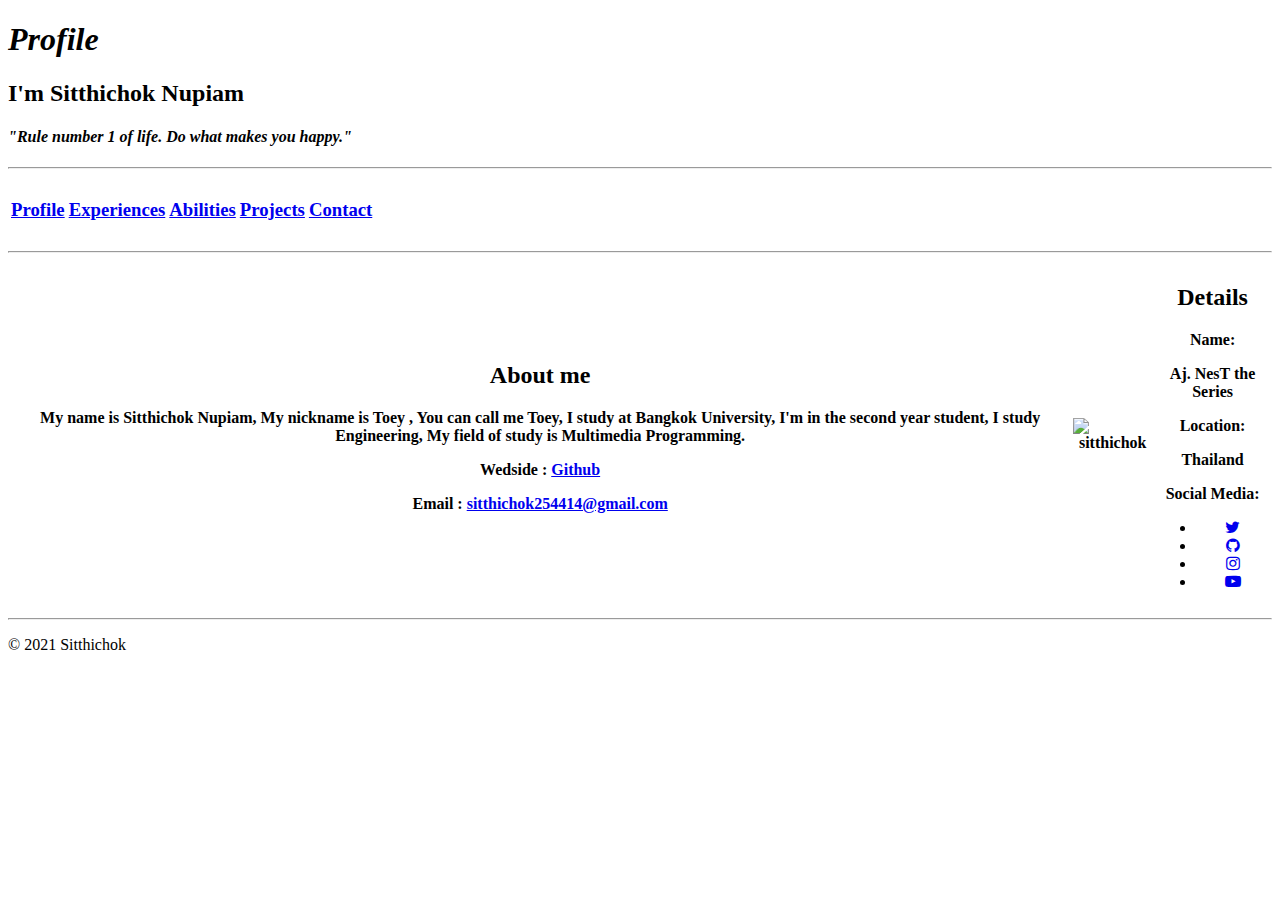
==== index.html @ 7e985c2a "Add files via upload" ====
<!DOCTYPE html>
<html>
<head>
    <meta charset="utf-8">
    <title>Sitthichok Nupiam</title>
    <!--Reference Google Fonts-->
    <link href='https://fonts.googleapis.com/css?family=Aclonica'rel='stylesheet'>
    <!--Reference Social Media Icons-->
    <link rel="stylesheet" href="https://cdnjs.cloudflare.com/ajax/libs/font-awesome/4.7.0/css/font-awesome.min.css">    


    <!---External CSS => 3rd Priority -->
    <link rel="stylesheet" href="css/index.css">

    <!--Add Favicon Icon => https://www.favicon.cc/-->
    <link rel="icon" href="images/favicon.ico">
    <!--Internal CSS => 2nd Priority-->
    <!--<style>
        /* CSS Comments */
        /* CSS Syntax => Selector {Prooerty: value; } */
        /* (1) Tag selector */
    </style>-->

</head>
<body>
    <!--Header-->
    <!--Inline CSS-->
    <!--The Content Division element-->
    <div class="top-container">
    <h1><i> Profile</i></h1>
    <h2>I'm <span class="name">Sitthichok Nupiam</span></h2>  
    <h4><i>"Rule number 1 of life. Do what makes you happy."</i></h4>    
    </div>
    <hr>

    <!--Menu-->
    <div class="table-menu">
    <table>
        <tr>
            <td>
                <h3><a href="index.html">Profile</a></h3>
            </td>
            <td>
                <h3><a href="experiences.html">Experiences</a></h3>
            </td>
            <td>
                <h3><a href="abilities.html">Abilities</a></h3>
            </td>
            <td>
                <h3><a href="projects.html">Projects</a></h3>
            </td>
            <td>
                <h3><a href="contact.html">Contact</a></h3>
            </td>
        </tr>
    </table>  
    </div>

    <hr>

    <div class="table-content">
    <table>
        <tr>
            <th><h2 >About me</h2>
                <p class="p-Aboutme">   
                    My name is Sitthichok Nupiam, My nickname is Toey , You can call me Toey,
                     I study at Bangkok University, I'm in the second year student, I study Engineering,
                      My field of study is Multimedia Programming.
                </p>
                <p>Wedside : <a href="https://sitthichok44.github.io/Profilehtml/"><span class="githud">Github</span></a> </p>
                <p>Email : <a href="sitthichok254414@gmail.com"><span class="email">sitthichok254414@gmail.com</span></a></p>
            </th>
            <th>
                <!--Crop Circle Image: https://crop-circle.imageonline.co/-->
                <p><img src="images/sitthichok.png" alt="sitthichok" style="width: 60%;"></p>
                </th>
                <th id="th-Details"><h2>Details</h2>
                <p>Name:</p>
                    <p class="p-name">Aj. NesT the Series</p>
                <p>Location:</p>
                    <p class="p-name">Thailand</p>
                    <p>Social Media:</p>
                    <div class="social-img">
                        <ul>
                           <li><a href="https://twitter.com" target="_blank"><i class="fa tw fa-twitter"></i></a></li>
                           <li><a href="https://github.com" target="_blank"><i class="fa github fa-github"></i></a></li>
                           <li><a href="https://www.instagram.com/sitthichok.___/" target="_blank"><i class="fa fa-instagram"></i></a></li>
                           <li><a href="https://www.youtube.com" target="_blank"><i class="fa fa-youtube-play"></i></a></li>
                        </ul>
                      </div>
            </th>
        </tr>
    </table>
    </div>
    <hr>
    <p class="p-Footer">© 2021 Sitthichok</p>
</body>
</html>
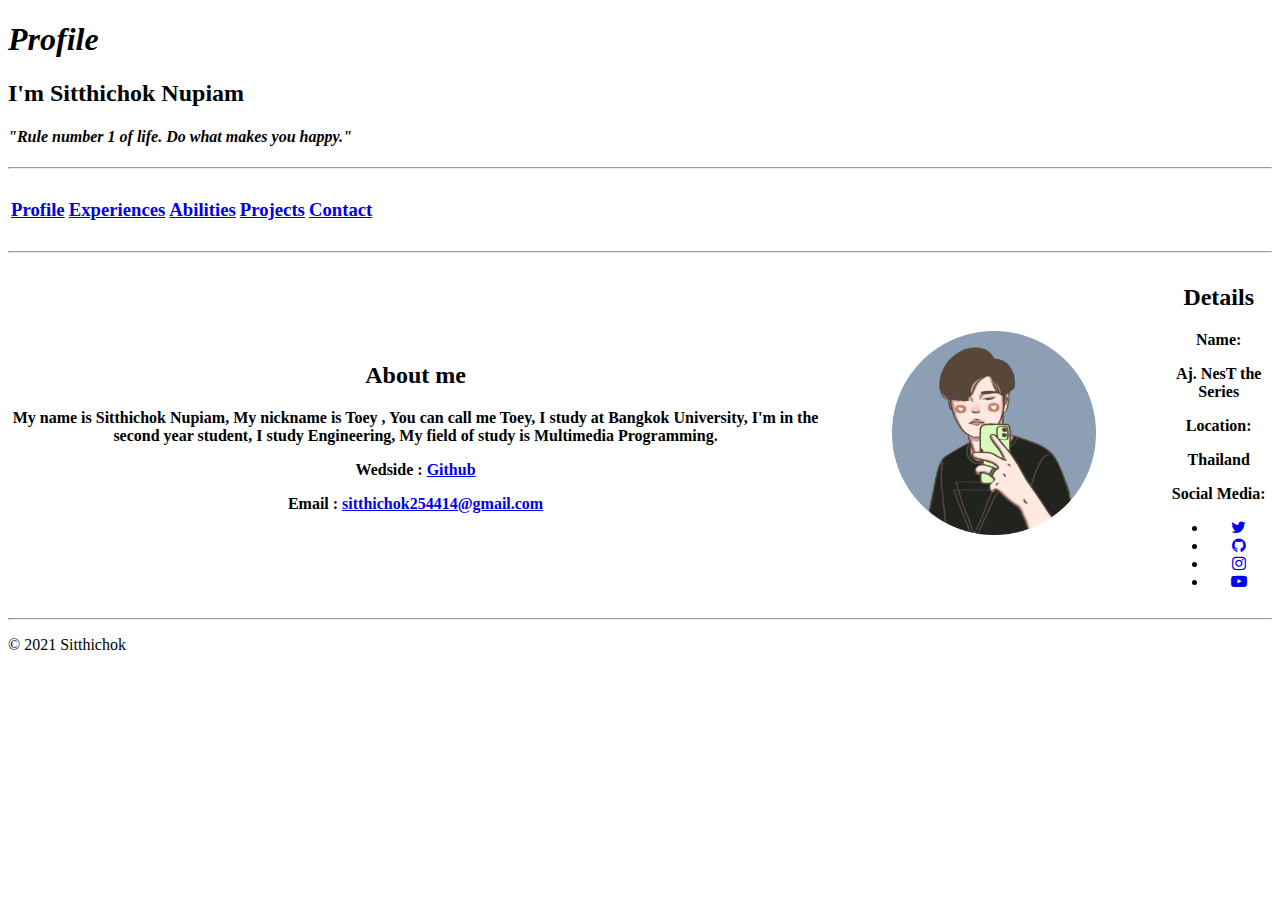
==== commit 72ca0ba6: "Update index.html" ====
--- a/index.html
+++ b/index.html
@@ -72,7 +72,7 @@
             </th>
             <th>
                 <!--Crop Circle Image: https://crop-circle.imageonline.co/-->
-                <p><img src="images/sitthichok.png" alt="sitthichok" style="width: 60%;"></p>
+                <p><img src="sitthichok.png" alt="sitthichok" style="width: 60%;"></p>
                 </th>
                 <th id="th-Details"><h2>Details</h2>
                 <p>Name:</p>
@@ -95,4 +95,4 @@
     <hr>
     <p class="p-Footer">© 2021 Sitthichok</p>
 </body>
-</html>+</html>
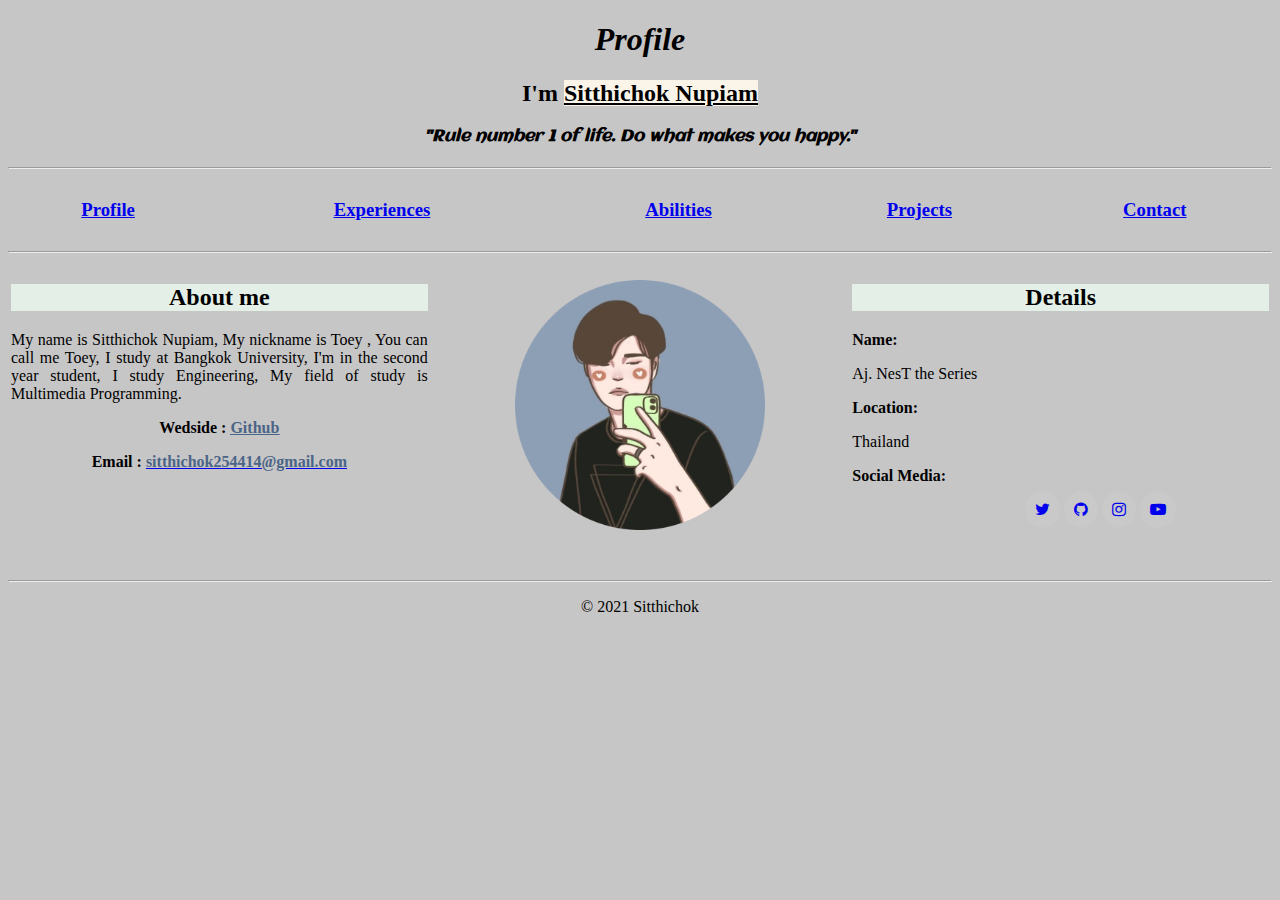
==== commit 56dcd504: "Update index.html" ====
--- a/index.html
+++ b/index.html
@@ -10,7 +10,7 @@
 
 
     <!---External CSS => 3rd Priority -->
-    <link rel="stylesheet" href="css/index.css">
+    <link rel="stylesheet" href="index.css">
 
     <!--Add Favicon Icon => https://www.favicon.cc/-->
     <link rel="icon" href="images/favicon.ico">
--- a/index.css
+++ b/index.css
@@ -0,0 +1,95 @@
+/* CSS file --> index.html */
+/* (1) tag selector */
+
+
+        body{
+            background-color: #c7c6c6;
+        }
+        h1{
+            text-align: center;
+            font-family: cursive;
+            
+        }
+        h2{
+            text-align: center; 
+            font-family: cursive;
+            font-weight: bold;
+            
+        }
+        h4{
+            text-align: center; 
+            font-family: Aclonica ; 
+            font-weight:normal"
+        }
+        table{
+            width: 100%;
+            text-align: center;
+
+        }
+        th{
+            width: 33.33%; 
+            vertical-align: top;
+
+        }
+        /* (2) Class selector*/
+        .p-Aboutme{
+            font-weight:normal; 
+            text-align: justify;
+        }
+        .p-name{
+            font-weight: normal;
+        }
+        .p-Footer{
+            text-align: center;
+        }
+        .name{
+            text-decoration: underline;
+            color: black;
+            background-color:#FBF4E9;
+        }
+        .githud{
+            text-decoration: underline;
+            color: #4B6587;
+            
+        }
+        .email{
+            text-emphasis: underline;
+            color: #4B6587;
+        }
+        /* (3) Id Selector*/
+        #th-Details{
+
+            text-align: left;
+
+        }
+        /* Div */
+        .top-container{
+            background-color: #c7c6c6;
+        }
+        .table-menu td:hover{
+            background-color: #FAF1E6;
+        }
+        .table-content h2{
+            background-color: #E4EFE7;
+        }
+        .table-content img:hover{
+            background-color: #FAF1E6;
+        }
+        .social-img ul{
+            margin: 0;
+            text-align: center;
+            width: 100%;
+            margin-bottom: 50px;
+        
+        }
+        .social-img ul li{
+            display: inline;
+            background-color: rgba(204, 204, 204, 0.5);
+            padding: 10px;
+            border-radius: 50%;
+            cursor: pointer;
+            transition: background 150ms ease-in-out;
+        }
+        .social-img ul li:hover{
+            background: #ccc;
+        }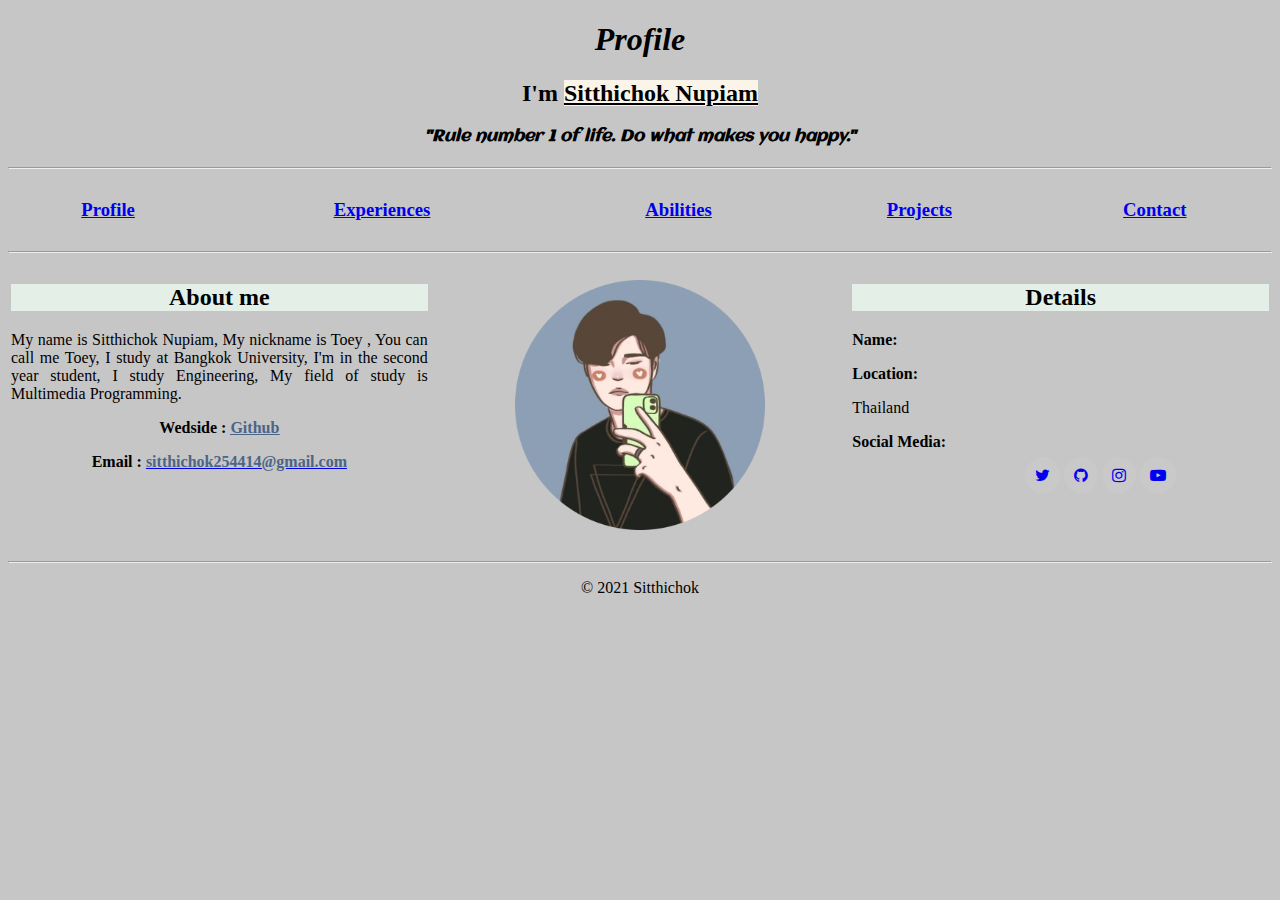
==== commit b9e9c2c2: "Update index.html" ====
--- a/index.html
+++ b/index.html
@@ -13,7 +13,7 @@
     <link rel="stylesheet" href="index.css">
 
     <!--Add Favicon Icon => https://www.favicon.cc/-->
-    <link rel="icon" href="images/favicon.ico">
+    <link rel="icon" href="favicon.ico">
     <!--Internal CSS => 2nd Priority-->
     <!--<style>
         /* CSS Comments */
@@ -76,7 +76,7 @@
                 </th>
                 <th id="th-Details"><h2>Details</h2>
                 <p>Name:</p>
-                    <p class="p-name">Aj. NesT the Series</p>
+                    <p class="p-name"Sitthichok Nupiam</p>
                 <p>Location:</p>
                     <p class="p-name">Thailand</p>
                     <p>Social Media:</p>
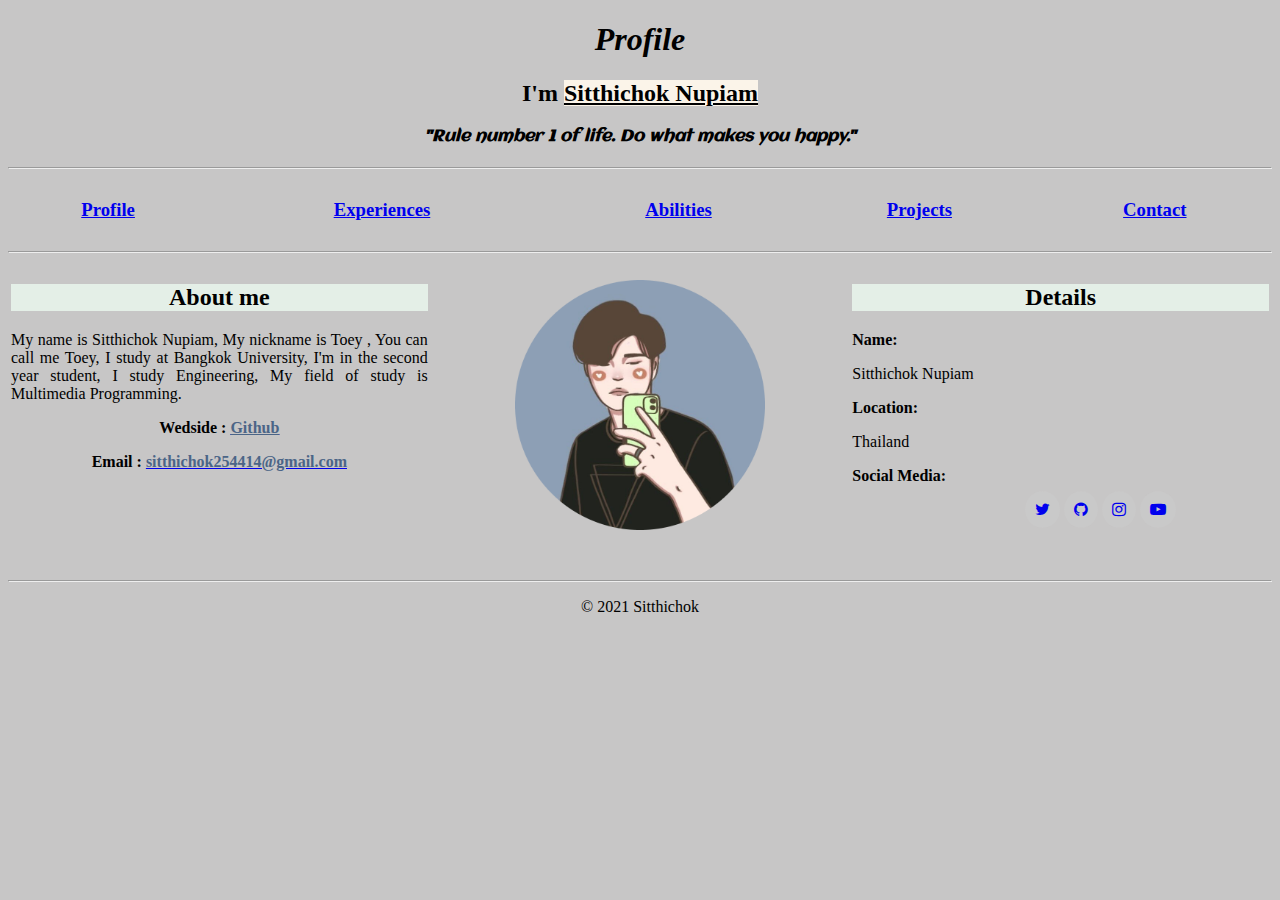
==== commit 924aabd1: "Update index.html" ====
--- a/index.html
+++ b/index.html
@@ -76,7 +76,7 @@
                 </th>
                 <th id="th-Details"><h2>Details</h2>
                 <p>Name:</p>
-                    <p class="p-name"Sitthichok Nupiam</p>
+                    <p class="p-name">Sitthichok Nupiam</p>
                 <p>Location:</p>
                     <p class="p-name">Thailand</p>
                     <p>Social Media:</p>
